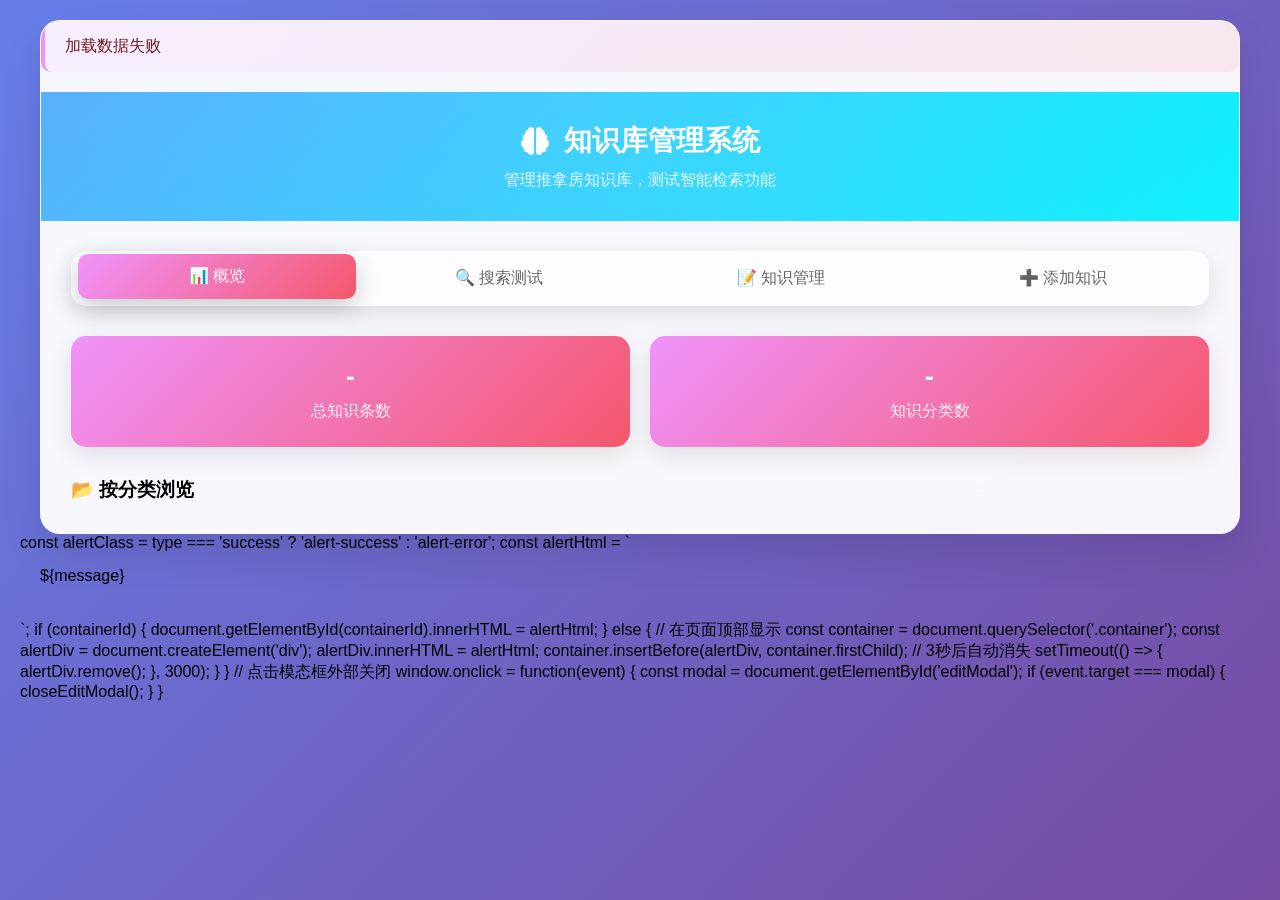
==== web/templates/knowledge_management.html @ bfaa306b "chore: initialize JakePilot baseline" ====
<!DOCTYPE html>
<html lang="zh-CN">
<head>
    <meta charset="UTF-8">
    <meta name="viewport" content="width=device-width, initial-scale=1.0">
    <title>知识库管理 - JakePilot</title>
    <link href="https://cdnjs.cloudflare.com/ajax/libs/font-awesome/6.0.0/css/all.min.css" rel="stylesheet">
    <style>
        * {
            margin: 0;
            padding: 0;
            box-sizing: border-box;
        }
        
        body { 
            font-family: -apple-system, BlinkMacSystemFont, 'Segoe UI', Roboto, 'Helvetica Neue', Arial, sans-serif;
            background: linear-gradient(135deg, #667eea 0%, #764ba2 100%);
            min-height: 100vh;
            padding: 20px;
        }
        
        .container { 
            max-width: 1200px; 
            margin: 0 auto; 
            background: rgba(255, 255, 255, 0.95);
            backdrop-filter: blur(20px);
            border-radius: 20px; 
            box-shadow: 0 20px 40px rgba(0,0,0,0.1);
            overflow: hidden;
            border: 1px solid rgba(255,255,255,0.2);
        }
        
        .header {
            background: linear-gradient(135deg, #4facfe 0%, #00f2fe 100%);
            padding: 30px;
            color: white;
            text-align: center;
            position: relative;
            overflow: hidden;
        }
        
        .header::before {
            content: '';
            position: absolute;
            top: -50%;
            left: -50%;
            width: 200%;
            height: 200%;
            background: linear-gradient(45deg, transparent, rgba(255,255,255,0.1), transparent);
            animation: shimmer 3s infinite;
        }
        
        @keyframes shimmer {
            0% { transform: translateX(-100%) translateY(-100%) rotate(45deg); }
            100% { transform: translateX(100%) translateY(100%) rotate(45deg); }
        }
        
        .header h2 {
            font-size: 28px;
            font-weight: 600;
            margin-bottom: 10px;
            display: flex;
            align-items: center;
            justify-content: center;
            gap: 15px;
        }
        
        .header p {
            font-size: 16px;
            opacity: 0.9;
        }
        
        .content {
            padding: 30px;
        }
        
        .nav-tabs {
            display: flex;
            margin-bottom: 30px;
            background: rgba(255,255,255,0.8);
            border-radius: 15px;
            padding: 5px;
            box-shadow: 0 8px 25px rgba(0,0,0,0.1);
        }
        
        .nav-tab {
            flex: 1;
            padding: 12px 20px;
            background: none;
            border: none;
            cursor: pointer;
            border-radius: 10px;
            margin: 0 2px;
            font-size: 16px;
            font-weight: 500;
            color: #666;
            transition: all 0.3s ease;
        }
        
        .nav-tab.active {
            background: linear-gradient(135deg, #f093fb 0%, #f5576c 100%);
            color: white;
            transform: translateY(-2px);
            box-shadow: 0 8px 25px rgba(0,0,0,0.2);
        }
        
        .nav-tab:hover:not(.active) {
            background: rgba(79, 172, 254, 0.1);
            color: #4facfe;
        }
        
        .tab-content {
            display: none;
        }
        
        .tab-content.active {
            display: block;
            animation: fadeIn 0.3s ease;
        }
        
        @keyframes fadeIn {
            from { opacity: 0; transform: translateY(10px); }
            to { opacity: 1; transform: translateY(0); }
        }
        
        .search-section {
            background: linear-gradient(135deg, rgba(255,255,255,0.9), rgba(248,250,252,0.9));
            padding: 25px;
            border-radius: 15px;
            margin-bottom: 25px;
            box-shadow: 0 8px 25px rgba(0,0,0,0.1);
            border: 1px solid rgba(255,255,255,0.3);
        }
        
        .form-group {
            margin-bottom: 20px;
        }
        
        .form-group label {
            display: block;
            margin-bottom: 8px;
            font-weight: 600;
            color: #333;
            font-size: 14px;
        }
        
        .form-control {
            width: 100%;
            padding: 12px 16px;
            border: 2px solid rgba(79, 172, 254, 0.2);
            border-radius: 10px;
            box-sizing: border-box;
            font-size: 14px;
            transition: all 0.3s ease;
            background: rgba(255,255,255,0.9);
        }
        
        .form-control:focus {
            outline: none;
            border-color: #4facfe;
            box-shadow: 0 0 0 3px rgba(79, 172, 254, 0.1);
            transform: translateY(-1px);
        }
        
        .btn {
            padding: 12px 24px;
            border: none;
            border-radius: 10px;
            cursor: pointer;
            margin-right: 10px;
            font-size: 14px;
            font-weight: 600;
            transition: all 0.3s ease;
            position: relative;
            overflow: hidden;
        }
        
        .btn::before {
            content: '';
            position: absolute;
            top: 50%;
            left: 50%;
            width: 0;
            height: 0;
            background: rgba(255,255,255,0.2);
            border-radius: 50%;
            transition: all 0.3s ease;
            transform: translate(-50%, -50%);
        }
        
        .btn:hover::before {
            width: 300px;
            height: 300px;
        }
        
        .btn-primary {
            background: linear-gradient(135deg, #4facfe 0%, #00f2fe 100%);
            color: white;
            box-shadow: 0 8px 25px rgba(79, 172, 254, 0.3);
        }
        
        .btn-primary:hover {
            transform: translateY(-2px);
            box-shadow: 0 12px 35px rgba(79, 172, 254, 0.4);
        }
        
        .btn-success {
            background: linear-gradient(135deg, #11998e 0%, #38ef7d 100%);
            color: white;
            box-shadow: 0 8px 25px rgba(56, 239, 125, 0.3);
        }
        
        .btn-success:hover {
            transform: translateY(-2px);
            box-shadow: 0 12px 35px rgba(56, 239, 125, 0.4);
        }
        
        .btn-danger {
            background: linear-gradient(135deg, #f093fb 0%, #f5576c 100%);
            color: white;
            box-shadow: 0 8px 25px rgba(245, 87, 108, 0.3);
        }
        
        .btn-danger:hover {
            transform: translateY(-2px);
            box-shadow: 0 12px 35px rgba(245, 87, 108, 0.4);
        }
        
        .btn-secondary {
            background: linear-gradient(135deg, #6c757d 0%, #9c9c9c 100%);
            color: white;
            box-shadow: 0 8px 25px rgba(108, 117, 125, 0.3);
        }
        
        .btn-secondary:hover {
            transform: translateY(-2px);
            box-shadow: 0 12px 35px rgba(108, 117, 125, 0.4);
        }
        
        .knowledge-list {
            background: rgba(255,255,255,0.9);
            border-radius: 15px;
            overflow: hidden;
            box-shadow: 0 8px 25px rgba(0,0,0,0.1);
            backdrop-filter: blur(10px);
            border: 1px solid rgba(255,255,255,0.3);
        }
        
        .knowledge-item {
            padding: 20px;
            border-bottom: 1px solid rgba(0,0,0,0.05);
            transition: all 0.3s ease;
            position: relative;
        }
        
        .knowledge-item:hover {
            background: rgba(79, 172, 254, 0.05);
            transform: translateX(5px);
        }
        
        .knowledge-item:last-child {
            border-bottom: none;
        }
        
        .knowledge-content {
            font-size: 16px;
            margin-bottom: 12px;
            line-height: 1.6;
            color: #333;
            font-weight: 500;
        }
        
        .knowledge-meta {
            font-size: 13px;
            color: #666;
            display: flex;
            gap: 20px;
            margin-bottom: 15px;
            align-items: center;
        }
        
        .knowledge-actions {
            margin-top: 15px;
            display: flex;
            gap: 10px;
            flex-wrap: wrap;
        }
        
        .search-result {
            background: linear-gradient(135deg, rgba(33, 150, 243, 0.1), rgba(33, 150, 243, 0.05));
            border-left: 4px solid #2196f3;
            margin-bottom: 15px;
            border-radius: 0 10px 10px 0;
        }
        
        .score-badge {
            background: linear-gradient(135deg, #11998e 0%, #38ef7d 100%);
            color: white;
            padding: 4px 10px;
            border-radius: 20px;
            font-size: 12px;
            font-weight: 600;
            margin-left: 10px;
            box-shadow: 0 4px 15px rgba(56, 239, 125, 0.3);
        }
        
        .category-badge {
            background: linear-gradient(135deg, #4facfe 0%, #00f2fe 100%);
            color: white;
            padding: 4px 12px;
            border-radius: 20px;
            font-size: 12px;
            font-weight: 600;
            box-shadow: 0 4px 15px rgba(79, 172, 254, 0.3);
        }
        
        .keywords-tag {
            background: rgba(255,255,255,0.8);
            border: 2px solid rgba(79, 172, 254, 0.2);
            padding: 3px 8px;
            border-radius: 8px;
            font-size: 11px;
            margin-right: 8px;
            margin-bottom: 5px;
            color: #666;
            transition: all 0.3s ease;
            display: inline-block;
        }
        
        .keywords-tag:hover {
            border-color: #4facfe;
            background: rgba(79, 172, 254, 0.1);
            transform: translateY(-1px);
        }
        
        .modal {
            display: none;
            position: fixed;
            z-index: 1000;
            left: 0;
            top: 0;
            width: 100%;
            height: 100%;
            background-color: rgba(0,0,0,0.5);
            backdrop-filter: blur(5px);
        }
        
        .modal-content {
            background: rgba(255, 255, 255, 0.95);
            backdrop-filter: blur(20px);
            margin: 5% auto;
            padding: 30px;
            border-radius: 20px;
            width: 80%;
            max-width: 600px;
            box-shadow: 0 20px 40px rgba(0,0,0,0.1);
            border: 1px solid rgba(255,255,255,0.2);
            animation: modalSlide 0.3s ease;
        }
        
        @keyframes modalSlide {
            from { opacity: 0; transform: translateY(-50px); }
            to { opacity: 1; transform: translateY(0); }
        }
        
        .close {
            color: #999;
            float: right;
            font-size: 28px;
            font-weight: bold;
            cursor: pointer;
            transition: all 0.3s ease;
            width: 30px;
            height: 30px;
            display: flex;
            align-items: center;
            justify-content: center;
            border-radius: 50%;
        }
        
        .close:hover {
            color: #f5576c;
            background: rgba(245, 87, 108, 0.1);
            transform: rotate(90deg);
        }
        
        .stats {
            display: grid;
            grid-template-columns: repeat(auto-fit, minmax(200px, 1fr));
            gap: 20px;
            margin-bottom: 30px;
        }
        
        .stat-card {
            background: linear-gradient(135deg, #f093fb 0%, #f5576c 100%);
            color: white;
            padding: 25px;
            border-radius: 15px;
            text-align: center;
            box-shadow: 0 8px 25px rgba(0,0,0,0.1);
            transition: all 0.3s ease;
        }
        
        .stat-card:hover {
            transform: translateY(-5px);
            box-shadow: 0 15px 35px rgba(0,0,0,0.2);
        }
        
        .stat-number {
            font-size: 28px;
            font-weight: bold;
            margin-bottom: 8px;
        }
        
        .stat-label {
            font-size: 16px;
            opacity: 0.9;
            font-weight: 500;
        }
        
        .loading {
            text-align: center;
            padding: 30px;
            color: #666;
            font-size: 16px;
        }
        
        .loading::after {
            content: '';
            display: inline-block;
            width: 20px;
            height: 20px;
            border: 3px solid #4facfe;
            border-radius: 50%;
            border-top-color: transparent;
            animation: spin 1s linear infinite;
            margin-left: 10px;
        }
        
        @keyframes spin {
            to { transform: rotate(360deg); }
        }
        
        .alert {
            padding: 15px 20px;
            margin-bottom: 20px;
            border-radius: 10px;
            border: none;
            font-weight: 500;
        }
        
        .alert-success {
            background: linear-gradient(135deg, rgba(17, 153, 142, 0.1), rgba(56, 239, 125, 0.1));
            border-left: 4px solid #11998e;
            color: #155724;
        }
        
        .alert-error {
            background: linear-gradient(135deg, rgba(240, 147, 251, 0.1), rgba(245, 87, 108, 0.1));
            border-left: 4px solid #f093fb;
            color: #721c24;
        }
    </style>
</head>
<body>
    <div class="container">
        <div class="header">
            <h2><i class="fas fa-brain"></i> 知识库管理系统</h2>
            <p>管理推拿房知识库，测试智能检索功能</p>
        </div>
        
        <div class="content">
            <div class="nav-tabs">
                <button class="nav-tab active" onclick="showTab('overview')">📊 概览</button>
                <button class="nav-tab" onclick="showTab('search')">🔍 搜索测试</button>
                <button class="nav-tab" onclick="showTab('manage')">📝 知识管理</button>
                <button class="nav-tab" onclick="showTab('add')">➕ 添加知识</button>
            </div>
        
        <!-- 概览标签页 -->
        <div id="overview" class="tab-content active">
            <div class="stats">
                <div class="stat-card">
                    <div class="stat-number" id="totalCount">-</div>
                    <div class="stat-label">总知识条数</div>
                </div>
                <div class="stat-card">
                    <div class="stat-number" id="categoryCount">-</div>
                    <div class="stat-label">知识分类数</div>
                </div>
            </div>
            
            <h3>📂 按分类浏览</h3>
            <div id="categoryOverview"></div>
        </div>
        
        <!-- 搜索测试标签页 -->
        <div id="search" class="tab-content">
            <div class="search-section">
                <h3>🔍 智能搜索测试</h3>
                <div class="form-group">
                    <label for="searchQuery">搜索查询：</label>
                    <input type="text" id="searchQuery" class="form-control" placeholder="输入搜索内容，如：营业时间、价格、技师等">
                </div>
                <div style="display: flex; gap: 15px;">
                    <div class="form-group" style="flex: 1;">
                        <label for="searchTopK">返回结果数：</label>
                        <select id="searchTopK" class="form-control">
                            <option value="3">3条</option>
                            <option value="5" selected>5条</option>
                            <option value="10">10条</option>
                        </select>
                    </div>
                    <div class="form-group" style="flex: 1;">
                        <label for="searchCategory">分类过滤：</label>
                        <select id="searchCategory" class="form-control">
                            <option value="">全部分类</option>
                        </select>
                    </div>
                </div>
                <button class="btn btn-primary" onclick="performSearch()">🔍 搜索</button>
                <button class="btn btn-secondary" onclick="clearSearchResults()">🗑️ 清空结果</button>
            </div>
            
            <div id="searchResults"></div>
        </div>
        
        <!-- 知识管理标签页 -->
        <div id="manage" class="tab-content">
            <h3>📝 所有知识</h3>
            <div id="knowledgeList" class="loading">加载中...</div>
        </div>
        
        <!-- 添加知识标签页 -->
        <div id="add" class="tab-content">
            <div class="search-section">
                <h3>➕ 添加新知识</h3>
                <div id="addAlert"></div>
                <form id="addKnowledgeForm">
                    <div class="form-group">
                        <label for="newContent">知识内容：</label>
                        <textarea id="newContent" class="form-control" rows="4" placeholder="输入知识内容"></textarea>
                    </div>
                    <div class="form-group">
                        <label for="newCategory">分类：</label>
                        <input type="text" id="newCategory" class="form-control" placeholder="如：营业时间、服务项目等">
                    </div>
                    <div class="form-group">
                        <label for="newKeywords">关键词（用逗号分隔）：</label>
                        <input type="text" id="newKeywords" class="form-control" placeholder="如：营业时间,开门,关门,几点">
                    </div>
                    <button type="submit" class="btn btn-success">✅ 添加知识</button>
                    <button type="button" class="btn btn-secondary" onclick="clearAddForm()">🗑️ 清空表单</button>
                </form>
            </div>
        </div>
    </div>
    
    <!-- 编辑模态框 -->
    <div id="editModal" class="modal">
        <div class="modal-content">
            <span class="close" onclick="closeEditModal()">&times;</span>
            <h3>✏️ 编辑知识</h3>
            <div id="editAlert"></div>
            <form id="editKnowledgeForm">
                <input type="hidden" id="editId">
                <div class="form-group">
                    <label for="editContent">知识内容：</label>
                    <textarea id="editContent" class="form-control" rows="4"></textarea>
                </div>
                <div class="form-group">
                    <label for="editCategory">分类：</label>
                    <input type="text" id="editCategory" class="form-control">
                </div>
                <div class="form-group">
                    <label for="editKeywords">关键词（用逗号分隔）：</label>
                    <input type="text" id="editKeywords" class="form-control">
                </div>
                <button type="submit" class="btn btn-success">💾 保存更改</button>
                <button type="button" class="btn btn-secondary" onclick="closeEditModal()">❌ 取消</button>
            </form>
        </div>
    </div>
    
    <script>
        let knowledgeData = [];
        let categories = [];
        
        // 页面加载时初始化
        document.addEventListener('DOMContentLoaded', function() {
            loadKnowledgeData();
            
            // 绑定表单提交事件
            document.getElementById('addKnowledgeForm').addEventListener('submit', handleAddKnowledge);
            document.getElementById('editKnowledgeForm').addEventListener('submit', handleEditKnowledge);
        });
        
        // 加载知识库数据
        async function loadKnowledgeData() {
            try {
                const response = await fetch('/api/knowledge');
                const data = await response.json();
                
                knowledgeData = data.documents;
                categories = data.categories;
                
                updateStats(data);
                renderOverview();
                renderKnowledgeList();
                updateCategorySelects();
                
            } catch (error) {
                console.error('加载数据失败:', error);
                showAlert('加载数据失败', 'error');
            }
        }
        
        // 更新统计信息
        function updateStats(data) {
            document.getElementById('totalCount').textContent = data.total_count;
            document.getElementById('categoryCount').textContent = data.categories.length;
        }
        
        // 渲染概览页面
        function renderOverview() {
            const overview = document.getElementById('categoryOverview');
            
            // 按分类分组
            const categoryGroups = {};
            knowledgeData.forEach(doc => {
                const category = doc.category || '未分类';
                if (!categoryGroups[category]) {
                    categoryGroups[category] = [];
                }
                categoryGroups[category].push(doc);
            });
            
            let html = '';
            Object.entries(categoryGroups).forEach(([category, docs]) => {
                html += `
                    <div class="knowledge-list" style="margin-bottom: 20px;">
                        <div style="background: #f8f9fa; padding: 15px; font-weight: bold; font-size: 16px;">
                            📁 ${category} (${docs.length}条)
                        </div>
                        ${docs.map(doc => `
                            <div class="knowledge-item">
                                <div class="knowledge-content">${doc.content}</div>
                                <div class="knowledge-meta">
                                    <span>ID: ${doc.id}</span>
                                    <span>更新: ${new Date(doc.updated_at).toLocaleString()}</span>
                                </div>
                                ${doc.keywords && doc.keywords.length > 0 ? `
                                    <div style="margin-top: 8px;">
                                        ${doc.keywords.map(keyword => `<span class="keywords-tag">${keyword}</span>`).join('')}
                                    </div>
                                ` : ''}
                            </div>
                        `).join('')}
                    </div>
                `;
            });
            
            overview.innerHTML = html;
        }
        
        // 渲染知识列表
        function renderKnowledgeList() {
            const list = document.getElementById('knowledgeList');
            
            if (knowledgeData.length === 0) {
                list.innerHTML = '<div class="loading">暂无知识数据</div>';
                return;
            }
            
            const html = knowledgeData.map(doc => `
                <div class="knowledge-item">
                    <div class="knowledge-content">${doc.content}</div>
                    <div class="knowledge-meta">
                        <span>ID: ${doc.id}</span>
                        <span class="category-badge">${doc.category || '未分类'}</span>
                        <span>创建: ${new Date(doc.created_at).toLocaleString()}</span>
                        <span>更新: ${new Date(doc.updated_at).toLocaleString()}</span>
                    </div>
                    ${doc.keywords && doc.keywords.length > 0 ? `
                        <div style="margin-top: 8px;">
                            ${doc.keywords.map(keyword => `<span class="keywords-tag">${keyword}</span>`).join('')}
                        </div>
                    ` : ''}
                    <div class="knowledge-actions">
                        <button class="btn btn-primary" onclick="editKnowledge(${doc.id})">✏️ 编辑</button>
                        <button class="btn btn-danger" onclick="deleteKnowledge(${doc.id})">🗑️ 删除</button>
                    </div>
                </div>
            `).join('');
            
            list.innerHTML = `<div class="knowledge-list">${html}</div>`;
        }
        
        // 更新分类选择框
        function updateCategorySelects() {
            const searchCategory = document.getElementById('searchCategory');
            searchCategory.innerHTML = '<option value="">全部分类</option>' + 
                categories.map(cat => `<option value="${cat}">${cat}</option>`).join('');
        }
        
        // 标签页切换
        function showTab(tabName) {
            // 隐藏所有标签页
            document.querySelectorAll('.tab-content').forEach(tab => {
                tab.classList.remove('active');
            });
            document.querySelectorAll('.nav-tab').forEach(tab => {
                tab.classList.remove('active');
            });
            
            // 显示选中的标签页
            document.getElementById(tabName).classList.add('active');
            event.target.classList.add('active');
        }
        
        // 执行搜索
        async function performSearch() {
            const query = document.getElementById('searchQuery').value.trim();
            if (!query) {
                showAlert('请输入搜索内容', 'error', 'searchResults');
                return;
            }
            
            const topK = parseInt(document.getElementById('searchTopK').value);
            const category = document.getElementById('searchCategory').value;
            
            try {
                const response = await fetch('/api/knowledge/search', {
                    method: 'POST',
                    headers: {
                        'Content-Type': 'application/json',
                    },
                    body: JSON.stringify({
                        query: query,
                        top_k: topK,
                        category: category || null
                    })
                });
                
                const data = await response.json();
                displaySearchResults(data);
                
            } catch (error) {
                console.error('搜索失败:', error);
                showAlert('搜索失败', 'error', 'searchResults');
            }
        }
        
        // 显示搜索结果
        function displaySearchResults(data) {
            const container = document.getElementById('searchResults');
            
            if (data.results.length === 0) {
                container.innerHTML = `
                    <div class="knowledge-list">
                        <div class="knowledge-item">
                            <div style="text-align: center; color: #666;">
                                🔍 未找到与 "${data.query}" 相关的知识
                            </div>
                        </div>
                    </div>
                `;
                return;
            }
            
            const html = `
                <h4>🎯 搜索结果 (查询: "${data.query}", 找到 ${data.total_found} 条)</h4>
                <div class="knowledge-list">
                    ${data.results.map((doc, index) => `
                        <div class="knowledge-item search-result">
                            <div class="knowledge-content">
                                ${doc.content}
                                <span class="score-badge">相似度: ${(doc.score || 0).toFixed(3)}</span>
                            </div>
                            <div class="knowledge-meta">
                                <span>#${index + 1}</span>
                                <span>ID: ${doc.id}</span>
                                <span class="category-badge">${doc.category || '未分类'}</span>
                                <span>排名: ${doc.rank || index + 1}</span>
                            </div>
                            ${doc.keywords && doc.keywords.length > 0 ? `
                                <div style="margin-top: 8px;">
                                    ${doc.keywords.map(keyword => `<span class="keywords-tag">${keyword}</span>`).join('')}
                                </div>
                            ` : ''}
                        </div>
                    `).join('')}
                </div>
            `;
            
            container.innerHTML = html;
        }
        
        // 清空搜索结果
        function clearSearchResults() {
            document.getElementById('searchResults').innerHTML = '';
            document.getElementById('searchQuery').value = '';
        }
        
        // 添加知识
        async function handleAddKnowledge(event) {
            event.preventDefault();
            
            const content = document.getElementById('newContent').value.trim();
            const category = document.getElementById('newCategory').value.trim();
            const keywordsStr = document.getElementById('newKeywords').value.trim();
            
            if (!content || !category) {
                showAlert('请填写完整的知识内容和分类', 'error', 'addAlert');
                return;
            }
            
            const keywords = keywordsStr ? keywordsStr.split(',').map(k => k.trim()).filter(k => k) : [];
            
            try {
                const response = await fetch('/api/knowledge', {
                    method: 'POST',
                    headers: {
                        'Content-Type': 'application/json',
                    },
                    body: JSON.stringify({
                        content: content,
                        category: category,
                        keywords: keywords
                    })
                });
                
                const result = await response.json();
                
                if (response.ok) {
                    showAlert('知识添加成功！', 'success', 'addAlert');
                    clearAddForm();
                    await loadKnowledgeData(); // 重新加载数据
                } else {
                    showAlert(result.message || '添加失败', 'error', 'addAlert');
                }
                
            } catch (error) {
                console.error('添加知识失败:', error);
                showAlert('添加失败', 'error', 'addAlert');
            }
        }
        
        // 清空添加表单
        function clearAddForm() {
            document.getElementById('newContent').value = '';
            document.getElementById('newCategory').value = '';
            document.getElementById('newKeywords').value = '';
            document.getElementById('addAlert').innerHTML = '';
        }
        
        // 编辑知识
        function editKnowledge(id) {
            const doc = knowledgeData.find(d => d.id === id);
            if (!doc) return;
            
            document.getElementById('editId').value = id;
            document.getElementById('editContent').value = doc.content;
            document.getElementById('editCategory').value = doc.category || '';
            document.getElementById('editKeywords').value = (doc.keywords || []).join(', ');
            document.getElementById('editAlert').innerHTML = '';
            
            document.getElementById('editModal').style.display = 'block';
        }
        
        // 处理编辑提交
        async function handleEditKnowledge(event) {
            event.preventDefault();
            
            const id = document.getElementById('editId').value;
            const content = document.getElementById('editContent').value.trim();
            const category = document.getElementById('editCategory').value.trim();
            const keywordsStr = document.getElementById('editKeywords').value.trim();
            
            if (!content || !category) {
                showAlert('请填写完整的知识内容和分类', 'error', 'editAlert');
                return;
            }
            
            const keywords = keywordsStr ? keywordsStr.split(',').map(k => k.trim()).filter(k => k) : [];
            
            try {
                const response = await fetch(`/api/knowledge/${id}`, {
                    method: 'PUT',
                    headers: {
                        'Content-Type': 'application/json',
                    },
                    body: JSON.stringify({
                        content: content,
                        category: category,
                        keywords: keywords
                    })
                });
                
                const result = await response.json();
                
                if (response.ok) {
                    showAlert('知识更新成功！', 'success', 'editAlert');
                    setTimeout(() => {
                        closeEditModal();
                        loadKnowledgeData();
                    }, 1000);
                } else {
                    showAlert(result.message || '更新失败', 'error', 'editAlert');
                }
                
            } catch (error) {
                console.error('更新知识失败:', error);
                showAlert('更新失败', 'error', 'editAlert');
            }
        }
        
        // 关闭编辑模态框
        function closeEditModal() {
            document.getElementById('editModal').style.display = 'none';
        }
        
        // 删除知识
        async function deleteKnowledge(id) {
            if (!confirm('确定要删除这条知识吗？此操作不可撤销。')) {
                return;
            }
            
            try {
                const response = await fetch(`/api/knowledge/${id}`, {
                    method: 'DELETE'
                });
                
                const result = await response.json();
                
                if (response.ok) {
                    showAlert('知识删除成功', 'success');
                    await loadKnowledgeData();
                } else {
                    showAlert(result.message || '删除失败', 'error');
                }
                
            } catch (error) {
                console.error('删除知识失败:', error);
                showAlert('删除失败', 'error');
            }
        }
        
        // 显示提示信息
        function showAlert(message, type, containerId = null) {
            const alertClass = type === 'success' ? 'alert-success' : 'alert-error';
            const alertHtml = `<div class="alert ${alertClass}">${message}</div>`;
            
            if (containerId) {
                document.getElementById(containerId).innerHTML = alertHtml;
            } else {
                // 在页面顶部显示
                const container = document.querySelector('.container');
                const alertDiv = document.createElement('div');
                alertDiv.innerHTML = alertHtml;
                container.insertBefore(alertDiv, container.firstChild);
                
                // 3秒后自动消失
                setTimeout(() => {
                    alertDiv.remove();
                }, 3000);
            }
        }
        
        // 点击模态框外部关闭
        window.onclick = function(event) {
            const modal = document.getElementById('editModal');
            if (event.target == modal) {
                closeEditModal();
            }
        }
    </script>
    </div>
</body>
</html>
            const alertClass = type === 'success' ? 'alert-success' : 'alert-error';
            const alertHtml = `<div class="alert ${alertClass}">${message}</div>`;
            
            if (containerId) {
                document.getElementById(containerId).innerHTML = alertHtml;
            } else {
                // 在页面顶部显示
                const container = document.querySelector('.container');
                const alertDiv = document.createElement('div');
                alertDiv.innerHTML = alertHtml;
                container.insertBefore(alertDiv, container.firstChild);
                
                // 3秒后自动消失
                setTimeout(() => {
                    alertDiv.remove();
                }, 3000);
            }
        }
        
        // 点击模态框外部关闭
        window.onclick = function(event) {
            const modal = document.getElementById('editModal');
            if (event.target === modal) {
                closeEditModal();
            }
        }
    </script>
</body>
</html>
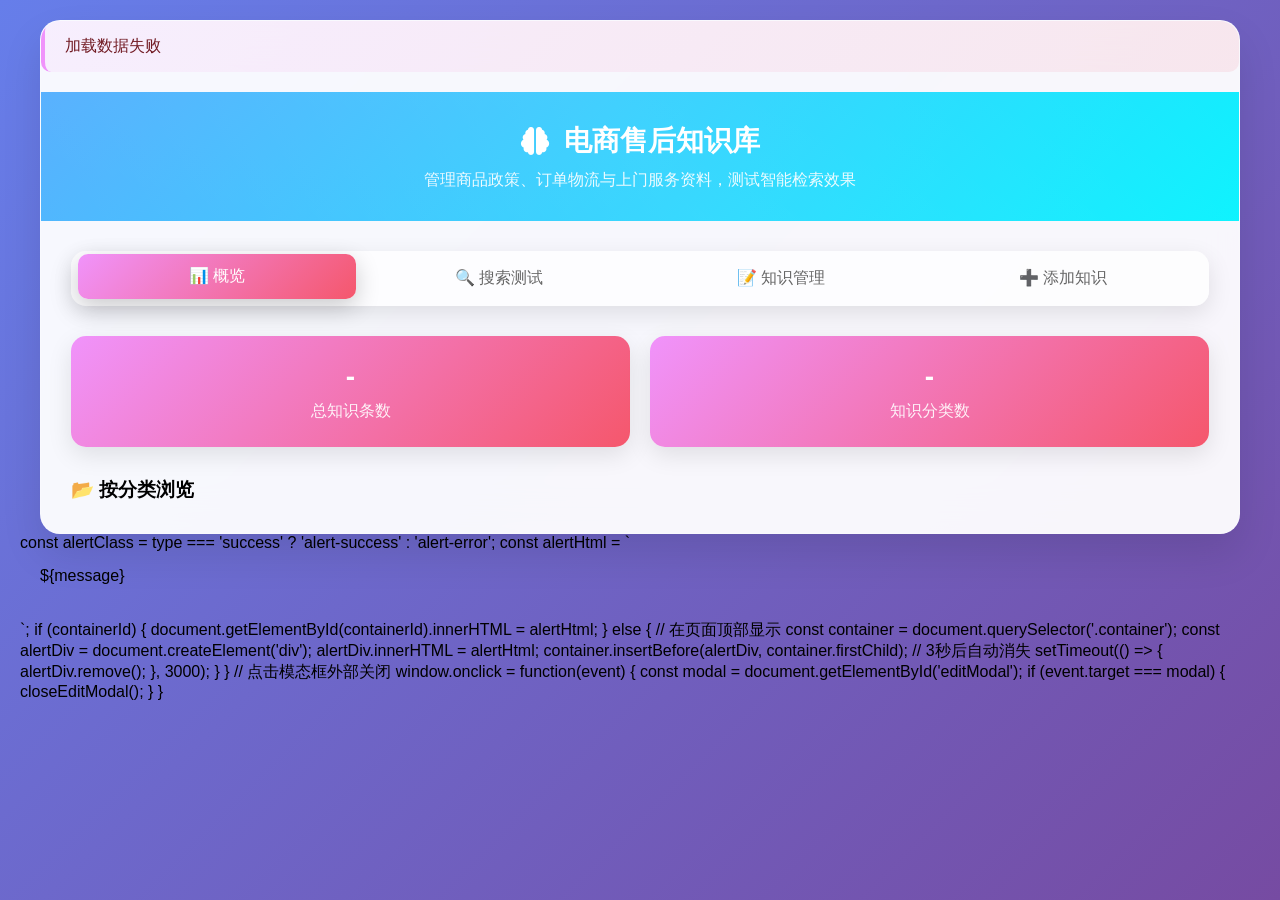
==== commit 3e464ddb: "fix: remove legacy massage copy from runtime" ====
--- a/web/templates/knowledge_management.html
+++ b/web/templates/knowledge_management.html
@@ -465,8 +465,8 @@
 <body>
     <div class="container">
         <div class="header">
-            <h2><i class="fas fa-brain"></i> 知识库管理系统</h2>
-            <p>管理推拿房知识库，测试智能检索功能</p>
+            <h2><i class="fas fa-brain"></i> 电商售后知识库</h2>
+            <p>管理商品政策、订单物流与上门服务资料，测试智能检索效果</p>
         </div>
         
         <div class="content">
@@ -500,7 +500,7 @@
                 <h3>🔍 智能搜索测试</h3>
                 <div class="form-group">
                     <label for="searchQuery">搜索查询：</label>
-                    <input type="text" id="searchQuery" class="form-control" placeholder="输入搜索内容，如：营业时间、价格、技师等">
+                    <input type="text" id="searchQuery" class="form-control" placeholder="输入搜索内容，如：保修政策、订单物流、上门安装等">
                 </div>
                 <div style="display: flex; gap: 15px;">
                     <div class="form-group" style="flex: 1;">
